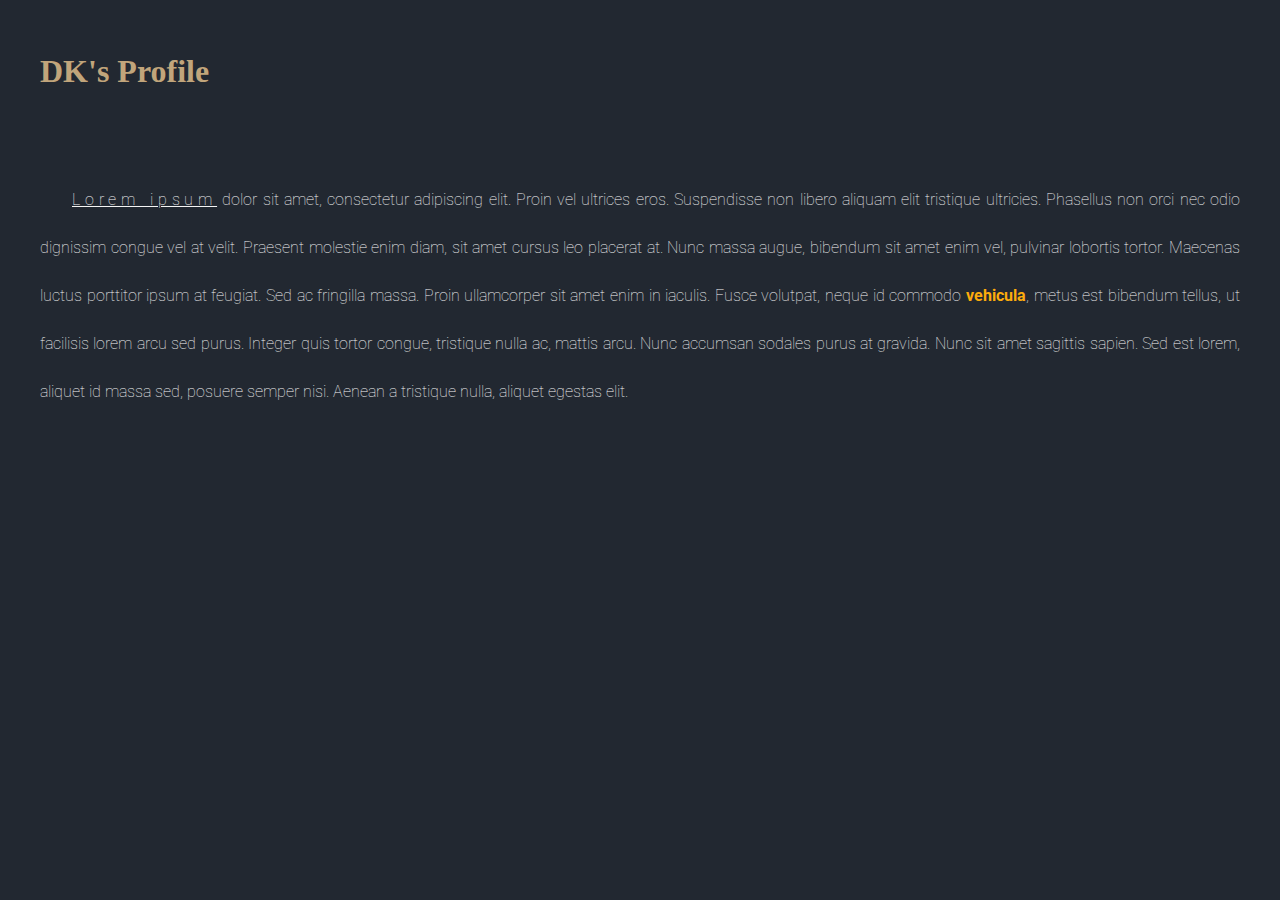
==== index.html @ ee15c60e "css exercise" ====
<!DOCTYPE html>
<html lang="en">
<head>
    <meta charset="UTF-8">
    <meta name="viewport" content="width=device-width, initial-scale=1.0">
    <title>DK's Profile</title>
    <link rel="stylesheet" href="style.css">
</head>
<body>
    <h1 id="dk">DK's Profile</h1>
    <p><span style="text-decoration: underline; letter-spacing: .3em;">Lorem ipsum</span> dolor sit amet, consectetur adipiscing elit. Proin vel ultrices eros. Suspendisse non libero aliquam elit tristique ultricies. Phasellus non orci nec odio dignissim congue vel at velit. Praesent molestie enim diam, sit amet cursus leo placerat at. Nunc massa augue, bibendum sit amet enim vel, pulvinar lobortis tortor. Maecenas luctus porttitor ipsum at feugiat. Sed ac fringilla massa. Proin ullamcorper sit amet enim in iaculis. Fusce volutpat, neque id commodo <span style="font-weight: 700; color: #fcac0c;">vehicula</span>, metus est bibendum tellus, ut facilisis lorem arcu sed purus. Integer quis tortor congue, tristique nulla ac, mattis arcu. Nunc accumsan sodales purus at gravida. Nunc sit amet sagittis sapien. Sed est lorem, aliquet id massa sed, posuere semper nisi. Aenean a tristique nulla, aliquet egestas elit.</p>
    
</body>
</html>
---- style.css ----
@import url('https://fonts.googleapis.com/css2?family=Roboto:ital,wght@0,100;0,400;0,700;1,100;1,400;1,700&display=swap');

body {
    background-color: #222831;
    color: whitesmoke;
}

p {
    font-family: roboto, sans-serif;
    font-weight: 100;
    padding: 2em;
    line-height: 3em;
    text-align: justify;
    text-indent: 2em;
}

h1 {
    color: #c1a57b;
    padding: 2rem;
}
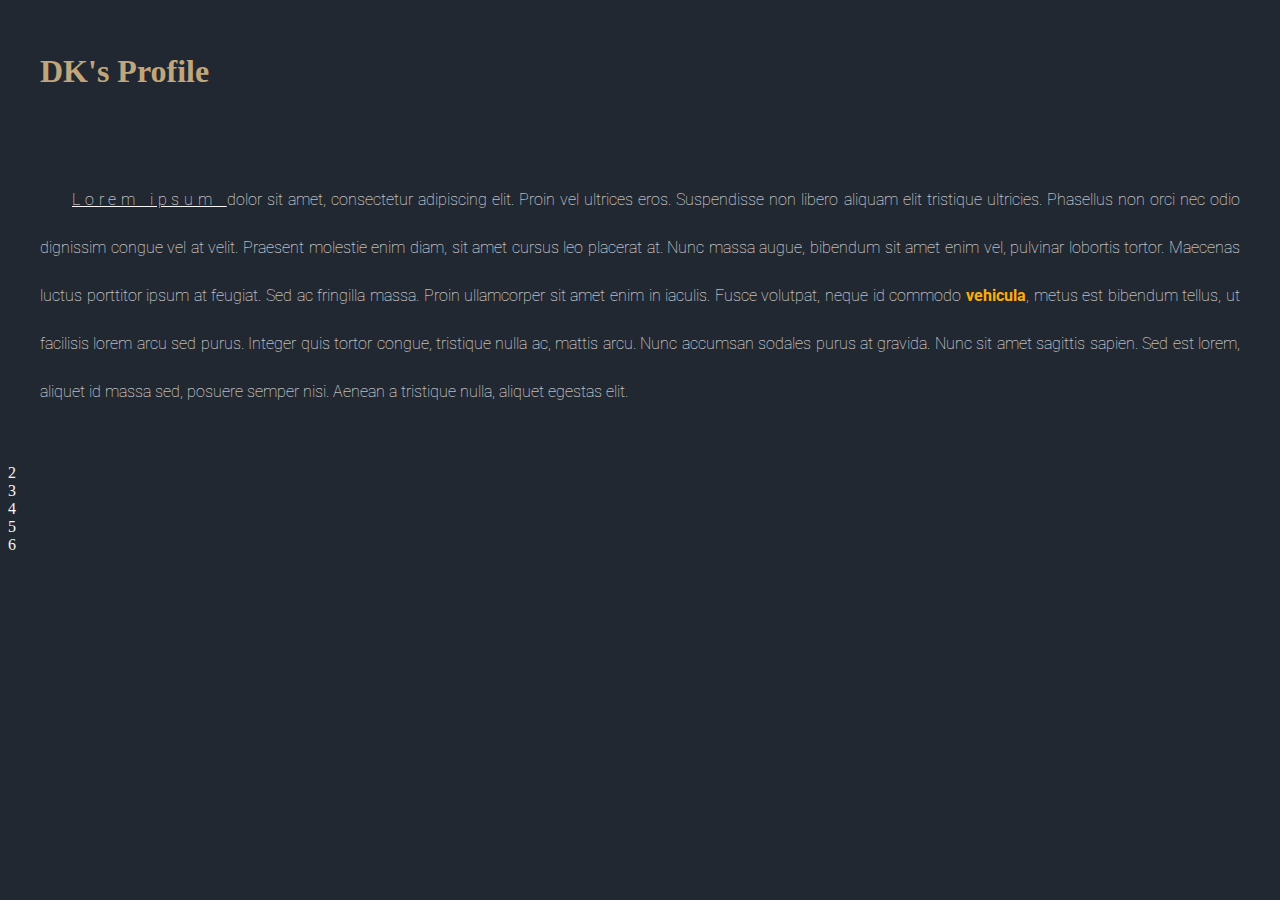
==== commit 7ea9647e: "css selectors/perperties/values, box medels" ====
--- a/index.html
+++ b/index.html
@@ -4,11 +4,37 @@
     <meta charset="UTF-8">
     <meta name="viewport" content="width=device-width, initial-scale=1.0">
     <title>DK's Profile</title>
-    <link rel="stylesheet" href="style.css">
+    <link rel="stylesheet" href="./style.css">
 </head>
 <body>
     <h1 id="dk">DK's Profile</h1>
-    <p><span style="text-decoration: underline; letter-spacing: .3em;">Lorem ipsum</span> dolor sit amet, consectetur adipiscing elit. Proin vel ultrices eros. Suspendisse non libero aliquam elit tristique ultricies. Phasellus non orci nec odio dignissim congue vel at velit. Praesent molestie enim diam, sit amet cursus leo placerat at. Nunc massa augue, bibendum sit amet enim vel, pulvinar lobortis tortor. Maecenas luctus porttitor ipsum at feugiat. Sed ac fringilla massa. Proin ullamcorper sit amet enim in iaculis. Fusce volutpat, neque id commodo <span style="font-weight: 700; color: #fcac0c;">vehicula</span>, metus est bibendum tellus, ut facilisis lorem arcu sed purus. Integer quis tortor congue, tristique nulla ac, mattis arcu. Nunc accumsan sodales purus at gravida. Nunc sit amet sagittis sapien. Sed est lorem, aliquet id massa sed, posuere semper nisi. Aenean a tristique nulla, aliquet egestas elit.</p>
-    
+    <div class="container">
+        <div>
+            <p class="content-lorem">
+                <span style="text-decoration: underline; letter-spacing: .3em;">
+                    Lorem ipsum
+                </span> 
+                dolor sit amet, consectetur adipiscing elit. Proin vel ultrices eros. 
+                Suspendisse non libero aliquam elit tristique ultricies. 
+                Phasellus non orci nec odio dignissim congue vel at velit. 
+                Praesent molestie enim diam, sit amet cursus leo placerat at. 
+                Nunc massa augue, bibendum sit amet enim vel, pulvinar lobortis tortor. 
+                Maecenas luctus porttitor ipsum at feugiat. Sed ac fringilla massa. 
+                Proin ullamcorper sit amet enim in iaculis. Fusce volutpat, 
+                neque id commodo 
+                <span style="font-weight: 700; color: #fcac0c;">vehicula</span>, 
+                metus est bibendum tellus, ut facilisis lorem arcu sed purus. 
+                Integer quis tortor congue, tristique nulla ac, mattis arcu. 
+                Nunc accumsan sodales purus at gravida. Nunc sit amet sagittis sapien. 
+                Sed est lorem, aliquet id massa sed, posuere semper nisi. 
+                Aenean a tristique nulla, aliquet egestas elit.
+            </p>
+        </div>
+        <div>2</div>
+        <div>3</div>
+        <div>4</div>
+        <div>5</div>
+        <div>6</div>
+    </div>
 </body>
 </html>--- a/style.css
+++ b/style.css
@@ -5,7 +5,144 @@
     color: whitesmoke;
 }
 
-p {
+h1 {
+    color: #c1a57b;
+    padding: 2rem;
+}
+
+hr {
+    border-color: #16001e;
+    border-style: dotted;
+    border-top: none;
+    border-width: 5px;
+}
+
+ul {
+    list-style: none;
+}
+
+.container-head {
+    background-color: #30475e;
+    /* height: 300px; */
+    /* width: 1fr; */
+    border: solid;
+    border-width: 5px;
+    margin: 20px;
+    padding: 24px;
+}
+
+.container-root {
+    margin-left: auto;
+    margin-right: auto;
+    padding: 10px;
+    width: 550px;
+}
+
+.container-r1c1 {
+    border-style: solid;
+    border-color: white;
+    border-width: 5px;
+    background-color: #c1a57b;
+    display: inline-block;
+    height: 200px;
+    margin: 10px;
+    padding: 10px;
+    width: 200px;
+    word-break: break-all;
+    word-wrap: break-word;
+    text-align: justify;
+    text-justify: inter-word;
+
+}
+.container-r2c1 {
+    border-style: dotted;
+    border-color: white;
+    border-width: 5px;
+    background-color: #30475e;
+    display: inline-block;
+    height: 200px;
+    margin: 10px;
+    padding: 10px;
+    width: 200px;
+    word-break: break-all;
+    word-wrap: break-word;
+    text-align: justify;
+    text-justify: inter-word;
+}
+
+.container-r3c1 {
+    border-style: solid;
+    border-color: #c1a57b;
+    border-width: 5px;
+    background-color: #ececec;
+    color: #30475e;
+    display: inline-block;
+    height: 200px;
+    margin: 10px;
+    padding: 10px;
+    width: 200px;
+    word-break: break-all;
+    word-wrap: break-word;
+    text-align: justify;
+    text-justify: inter-word;
+}
+
+.container-r1c2 {
+    border-style: solid;
+    border-color: #fcac0c;
+    border-width: 5px;
+    background-color: #c1a57b;
+    display: inline-block; 
+    height: 200px;
+    margin: 10px;
+    padding: 10px;
+    width: 200px;
+    word-break: break-all;
+    word-wrap: break-word;
+    text-align: justify;
+    text-justify: inter-word;
+
+}
+.container-r2c2 {
+    border-style: solid;
+    border-color: white;
+    border-width: 5px;
+    background-color: #fcac0c;
+    display: inline-block;
+    height: 200px;
+    margin: 10px;
+    padding: 10px;
+    width: 200px;
+    word-break: break-all;
+    word-wrap: break-word;
+    text-align: justify;
+    text-justify: inter-word;
+}
+
+.container-r3c2 {
+    border-style: solid;
+    border-color: #c1a57b;
+    border-width: 5px;
+    background-color: #16001e;
+    display: inline-block;
+    height: 200px;
+    margin: 10px;
+    padding: 10px;
+    width: 200px;
+    word-break: break-all;
+    word-wrap: break-word;
+    text-align: justify;
+    text-justify: inter-word;
+}
+
+.content {
+    margin: 0;
+    padding: 0;
+    text-align: justify;
+    text-justify: inter-word;
+}
+
+.content-lorem {
     font-family: roboto, sans-serif;
     font-weight: 100;
     padding: 2em;
@@ -14,7 +151,6 @@
     text-indent: 2em;
 }
 
-h1 {
-    color: #c1a57b;
-    padding: 2rem;
+.sign {
+    margin-right: 0;
 }